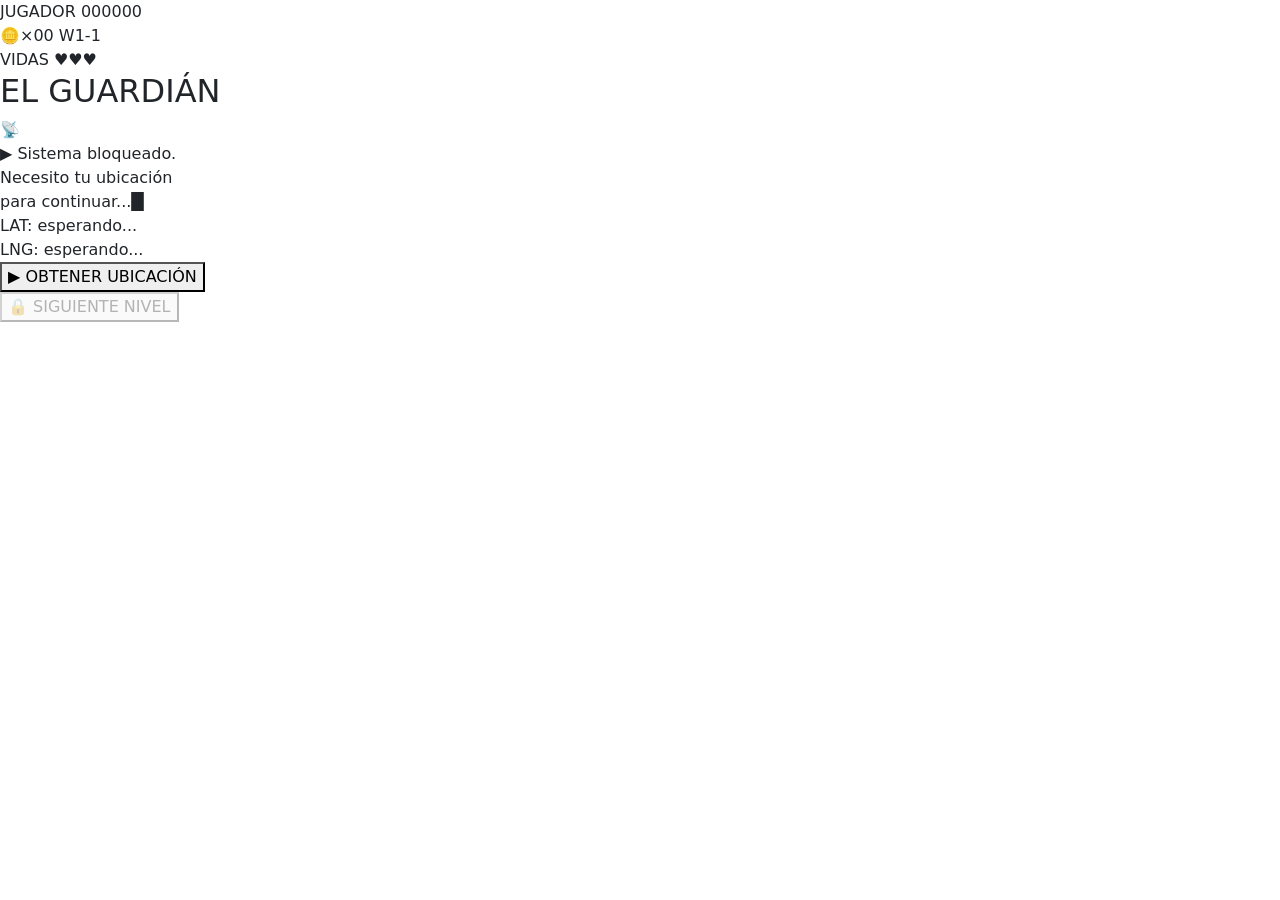
==== DTW135-Parcial3-G10/index.html @ 1f961ae3 "feat: add HTML scaffold with 5 level sections and overlays" ====
<!DOCTYPE html>
<html lang="es">
<head>
  <meta charset="UTF-8">
  <meta name="viewport" content="width=device-width, initial-scale=1.0">
  <title>La Cámara de los Cinco Desafíos</title>
  <link href="https://fonts.googleapis.com/css2?family=Press+Start+2P&display=swap" rel="stylesheet">
  <link href="https://cdn.jsdelivr.net/npm/bootstrap@5.3.0/dist/css/bootstrap.min.css" rel="stylesheet">
  <link rel="stylesheet" href="css/styles.css">
</head>
<body>

  <!-- HUD fijo en la parte superior -->
  <div id="hud" class="nes-hud">
    <div class="hud-col">
      <span class="hud-label">JUGADOR</span>
      <span id="hud-score" class="hud-value">000000</span>
    </div>
    <div class="hud-col hud-center">
      <span id="hud-coins">🪙×00</span>
      <span id="hud-world">W1-1</span>
    </div>
    <div class="hud-col hud-right">
      <span class="hud-label">VIDAS</span>
      <span class="hud-value">♥♥♥</span>
    </div>
  </div>

  <!-- ── PANTALLAS DE NIVEL ── -->
  <section id="level-1" class="level-screen">
    <div class="screen-body">
      <h2 class="level-title">EL GUARDIÁN</h2>
      <div class="nes-dialog">
        <div class="portrait">📡</div>
        <span>▶ Sistema bloqueado.<br>Necesito tu ubicación<br>para continuar...<span class="cursor-blink">█</span></span>
      </div>
      <div id="l1-alert" class="nes-alert" style="display:none"></div>
      <div class="data-row">
        LAT: <span id="l1-lat" class="data-pending">esperando...</span><br>
        LNG: <span id="l1-lng" class="data-pending">esperando...</span>
      </div>
      <div class="btn-group-nes">
        <button id="l1-btn-get" class="nes-btn nes-btn-primary">▶ OBTENER UBICACIÓN</button>
      </div>
      <div class="btn-group-nes">
        <button id="l1-btn-next" class="nes-btn nes-btn-disabled" disabled>🔒 SIGUIENTE NIVEL</button>
      </div>
    </div>
  </section>

  <section id="level-2" class="level-screen" style="display:none">
    <div class="screen-body">
      <h2 class="level-title">CARTÓGRAFO</h2>
      <div class="nes-dialog">
        <div class="portrait">🗺</div>
        <span>▶ Dibuja el mapa y<br>marca tu posición<br>en el canvas...<span class="cursor-blink">█</span></span>
      </div>
      <div id="l2-alert" class="nes-alert" style="display:none"></div>
      <canvas id="l2-canvas" class="nes-canvas"></canvas>
      <div class="btn-group-nes">
        <button id="l2-btn-draw" class="nes-btn nes-btn-primary">▶ DIBUJAR MAPA</button>
        <button id="l2-btn-next" class="nes-btn nes-btn-disabled" disabled>🔒 SIGUIENTE NIVEL</button>
      </div>
    </div>
  </section>

  <section id="level-3" class="level-screen" style="display:none">
    <div class="screen-body">
      <h2 class="level-title">EXPLORADOR</h2>
      <div class="nes-dialog">
        <div class="portrait">📷</div>
        <span>▶ Necesito evidencia.<br>Accede a la cámara<br>y captura la escena.<span class="cursor-blink">█</span></span>
      </div>
      <div id="l3-alert" class="nes-alert" style="display:none"></div>
      <div id="l3-cam-placeholder" class="nes-cam-placeholder">
        <span>📷</span>
        <span class="cam-label">SIN ACCESO</span>
      </div>
      <video id="l3-video" class="nes-video" autoplay playsinline style="display:none"></video>
      <div id="l3-photo-strip" class="photo-strip"></div>
      <div class="btn-group-nes">
        <button id="l3-btn-cam" class="nes-btn nes-btn-primary">▶ ACTIVAR CÁMARA</button>
        <button id="l3-btn-capture" class="nes-btn nes-btn-disabled" disabled>📸 CAPTURAR</button>
      </div>
      <div class="btn-group-nes">
        <button id="l3-btn-next" class="nes-btn nes-btn-disabled" disabled>🔒 SIGUIENTE NIVEL</button>
      </div>
    </div>
  </section>

  <section id="level-4" class="level-screen" style="display:none">
    <div class="screen-body">
      <h2 class="level-title">NÚCLEO</h2>
      <div class="nes-dialog">
        <div class="portrait">⚙</div>
        <span>▶ Analiza 20,000<br>lecturas de sensores.<br>Worker en standby.<span class="cursor-blink">█</span></span>
      </div>
      <div id="l4-alert" class="nes-alert" style="display:none"></div>
      <div id="l4-progress-wrap" style="display:none">
        <div id="l4-progress-label" class="progress-label">PROCESANDO... 0%</div>
        <div class="nes-progress-wrap">
          <div id="l4-progress-fill" class="nes-progress-fill" style="width:0%"></div>
        </div>
        <p class="worker-hint">● La interfaz sigue activa mientras el Worker trabaja</p>
      </div>
      <div id="l4-stat-card" class="nes-stat-card" style="display:none">
        <div class="stat-card-title">★ SENSORES ANALIZADOS</div>
        <div class="stat-row"><span>TEMP. PROMEDIO</span><span id="l4-temp-avg" class="stat-val">---</span></div>
        <div class="stat-row"><span>TEMP. MÁXIMA</span><span id="l4-temp-max" class="stat-val">---</span></div>
        <div class="stat-row"><span>TEMP. MÍNIMA</span><span id="l4-temp-min" class="stat-val">---</span></div>
        <div class="stat-row"><span>HUM. PROMEDIO</span><span id="l4-hum-avg" class="stat-val">---</span></div>
        <div class="stat-row"><span>HUM. MÁXIMA</span><span id="l4-hum-max" class="stat-val">---</span></div>
        <div class="stat-row"><span>HUM. MÍNIMA</span><span id="l4-hum-min" class="stat-val">---</span></div>
        <div class="stat-row"><span>REGISTROS</span><span id="l4-count" class="stat-val">---</span></div>
      </div>
      <div class="btn-group-nes">
        <button id="l4-btn-process" class="nes-btn nes-btn-primary">▶ GENERAR Y PROCESAR</button>
        <button id="l4-btn-next" class="nes-btn nes-btn-disabled" disabled>🔒 SIGUIENTE NIVEL</button>
      </div>
    </div>
  </section>

  <section id="level-5" class="level-screen" style="display:none">
    <div class="screen-body">
      <h2 class="level-title">PORTAL</h2>
      <div class="nes-dialog">
        <div class="portrait">⚡</div>
        <span>▶ 250,000 registros.<br>Filtra negativos y<br>calcula el top 10.<span class="cursor-blink">█</span></span>
      </div>
      <div id="l5-alert" class="nes-alert" style="display:none"></div>
      <div id="l5-progress-wrap" style="display:none">
        <div id="l5-progress-label" class="progress-label">PROCESANDO... 0%</div>
        <div class="nes-progress-wrap">
          <div id="l5-progress-fill" class="nes-progress-fill" style="width:0%"></div>
        </div>
        <p class="worker-hint">● Transfiriendo 250k registros al Worker...</p>
      </div>
      <div id="l5-stat-card" class="nes-stat-card" style="display:none">
        <div class="stat-card-title">★ PORTAL CUÁNTICO — RESULTADOS</div>
        <div class="top10-cols">
          <div>
            <div class="top-list-title">🌡 TOP 10 TEMP.</div>
            <div id="l5-top10-temp"></div>
          </div>
          <div>
            <div class="top-list-title">🔴 TOP 10 PRESIÓN</div>
            <div id="l5-top10-pres"></div>
          </div>
        </div>
        <div class="stat-row"><span>PROM. TEMP.</span><span id="l5-avg-temp" class="stat-val">---</span></div>
        <div class="stat-row"><span>PROM. HUM.</span><span id="l5-avg-hum" class="stat-val">---</span></div>
        <div class="stat-row"><span>PROM. PRESIÓN</span><span id="l5-avg-pres" class="stat-val">---</span></div>
        <div class="stat-row"><span>VÁLIDOS</span><span id="l5-valid" class="stat-val">---</span></div>
        <div class="stat-row"><span>FILTRADOS</span><span id="l5-filtered" class="stat-val">---</span></div>
      </div>
      <div class="btn-group-nes">
        <button id="l5-btn-process" class="nes-btn nes-btn-primary">▶ GENERAR 250K</button>
        <button id="l5-btn-export" class="nes-btn nes-btn-secondary" style="display:none">💾 EXPORTAR JSON</button>
        <button id="l5-btn-victory" class="nes-btn nes-btn-success" style="display:none">🏆 MISIÓN CUMPLIDA</button>
      </div>
    </div>
  </section>

  <!-- Stage Clear overlay -->
  <div id="stage-clear-overlay" class="sc-overlay" style="display:none">
    <div class="sc-box">
      <div class="sc-main">STAGE<br>CLEAR!</div>
      <div class="sc-world"></div>
      <div class="sc-pts"></div>
      <button id="sc-btn-continue" class="nes-btn nes-btn-primary">▶ CONTINUAR</button>
    </div>
  </div>

  <!-- Victory overlay -->
  <div id="victory-overlay" class="victory-overlay" style="display:none">
    <div class="victory-box">
      <div class="victory-stars">★ ★ ★</div>
      <div class="victory-main">MISIÓN<br>CUMPLIDA</div>
      <div class="victory-sub">ACCESO AL SISTEMA RESTAURADO</div>
      <div class="victory-score-label">PUNTUACIÓN FINAL</div>
      <div id="victory-score" class="victory-score">000000</div>
      <button id="victory-restart" class="nes-btn nes-btn-primary">▶ JUGAR DE NUEVO</button>
    </div>
  </div>

  <script src="js/audio.js"></script>
  <script src="js/game.js"></script>
  <script src="js/level1.js"></script>
  <script src="js/level2.js"></script>
  <script src="js/level3.js"></script>
  <script src="js/level4.js"></script>
  <script src="js/level5.js"></script>
</body>
</html>
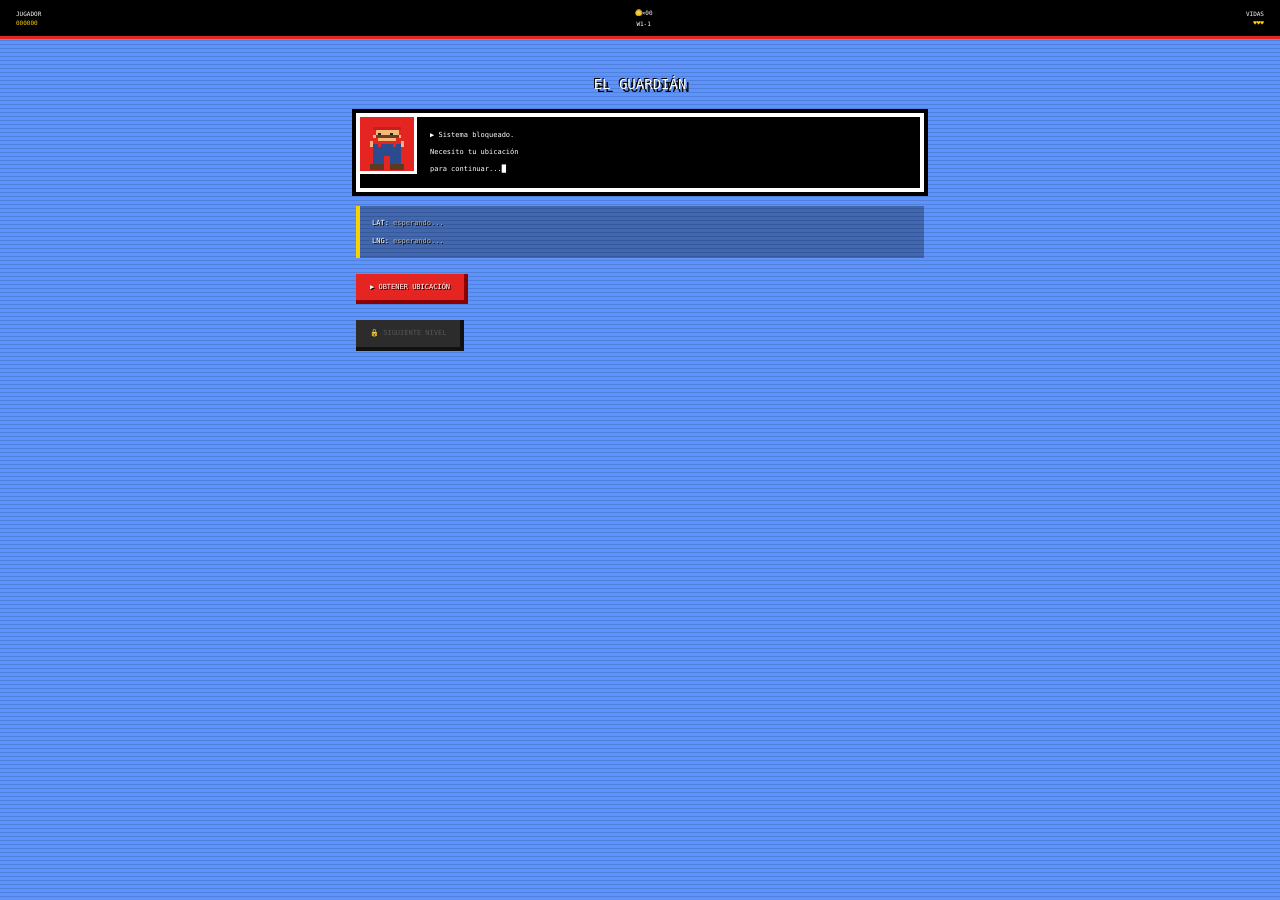
==== commit f62811ad: "feat: add animated hero sprite portrait to all 5 level dialogs" ====
--- a/DTW135-Parcial3-G10/index.html
+++ b/DTW135-Parcial3-G10/index.html
@@ -10,6 +10,34 @@
 </head>
 <body>
 
+  <svg style="display:none" aria-hidden="true">
+    <symbol id="hero-idle" viewBox="0 0 16 18">
+      <rect x="6" y="0" width="4" height="1" fill="#E52521"/>
+      <rect x="4" y="1" width="8" height="1" fill="#E52521"/>
+      <rect x="3" y="2" width="10" height="1" fill="#E52521"/>
+      <rect x="3" y="3" width="10" height="1" fill="#C81E1E"/>
+      <rect x="4" y="4" width="8" height="1" fill="#F4B97A"/>
+      <rect x="4" y="5" width="8" height="1" fill="#F4B97A"/>
+      <rect x="5" y="5" width="1" height="1" fill="#222"/>
+      <rect x="9" y="5" width="1" height="1" fill="#222"/>
+      <rect x="3" y="6" width="1" height="1" fill="#F4B97A"/>
+      <rect x="4" y="6" width="8" height="1" fill="#6B3E1E"/>
+      <rect x="12" y="6" width="1" height="1" fill="#F4B97A"/>
+      <rect x="5" y="7" width="6" height="1" fill="#F4B97A"/>
+      <rect x="2" y="8" width="1" height="2" fill="#F4B97A"/>
+      <rect x="13" y="8" width="1" height="2" fill="#F4B97A"/>
+      <rect x="3" y="8" width="10" height="1" fill="#E52521"/>
+      <rect x="3" y="9" width="10" height="1" fill="#2A4B8D"/>
+      <rect x="5" y="9" width="1" height="4" fill="#E52521"/>
+      <rect x="10" y="9" width="1" height="4" fill="#E52521"/>
+      <rect x="3" y="10" width="10" height="3" fill="#2A4B8D"/>
+      <rect x="3" y="13" width="4" height="3" fill="#2A4B8D"/>
+      <rect x="9" y="13" width="4" height="3" fill="#2A4B8D"/>
+      <rect x="2" y="16" width="5" height="2" fill="#5C3A21"/>
+      <rect x="9" y="16" width="5" height="2" fill="#5C3A21"/>
+    </symbol>
+  </svg>
+
   <!-- HUD fijo en la parte superior -->
   <div id="hud" class="nes-hud">
     <div class="hud-col">
@@ -31,7 +59,7 @@
     <div class="screen-body">
       <h2 class="level-title">EL GUARDIÁN</h2>
       <div class="nes-dialog">
-        <div class="portrait">📡</div>
+        <div class="portrait"><svg class="hero-sprite"><use href="#hero-idle"></use></svg></div>
         <span>▶ Sistema bloqueado.<br>Necesito tu ubicación<br>para continuar...<span class="cursor-blink">█</span></span>
       </div>
       <div id="l1-alert" class="nes-alert" style="display:none"></div>
@@ -52,7 +80,7 @@
     <div class="screen-body">
       <h2 class="level-title">CARTÓGRAFO</h2>
       <div class="nes-dialog">
-        <div class="portrait">🗺</div>
+        <div class="portrait"><svg class="hero-sprite"><use href="#hero-idle"></use></svg></div>
         <span>▶ Dibuja el mapa y<br>marca tu posición<br>en el canvas...<span class="cursor-blink">█</span></span>
       </div>
       <div id="l2-alert" class="nes-alert" style="display:none"></div>
@@ -68,7 +96,7 @@
     <div class="screen-body">
       <h2 class="level-title">EXPLORADOR</h2>
       <div class="nes-dialog">
-        <div class="portrait">📷</div>
+        <div class="portrait"><svg class="hero-sprite"><use href="#hero-idle"></use></svg></div>
         <span>▶ Necesito evidencia.<br>Accede a la cámara<br>y captura la escena.<span class="cursor-blink">█</span></span>
       </div>
       <div id="l3-alert" class="nes-alert" style="display:none"></div>
@@ -92,7 +120,7 @@
     <div class="screen-body">
       <h2 class="level-title">NÚCLEO</h2>
       <div class="nes-dialog">
-        <div class="portrait">⚙</div>
+        <div class="portrait"><svg class="hero-sprite"><use href="#hero-idle"></use></svg></div>
         <span>▶ Analiza 20,000<br>lecturas de sensores.<br>Worker en standby.<span class="cursor-blink">█</span></span>
       </div>
       <div id="l4-alert" class="nes-alert" style="display:none"></div>
@@ -124,7 +152,7 @@
     <div class="screen-body">
       <h2 class="level-title">PORTAL</h2>
       <div class="nes-dialog">
-        <div class="portrait">⚡</div>
+        <div class="portrait"><svg class="hero-sprite"><use href="#hero-idle"></use></svg></div>
         <span>▶ 250,000 registros.<br>Filtra negativos y<br>calcula el top 10.<span class="cursor-blink">█</span></span>
       </div>
       <div id="l5-alert" class="nes-alert" style="display:none"></div>
--- a/DTW135-Parcial3-G10/css/styles.css
+++ b/DTW135-Parcial3-G10/css/styles.css
@@ -0,0 +1,355 @@
+/* ── RESET & BASE ── */
+* { margin: 0; padding: 0; box-sizing: border-box; }
+
+body {
+  font-family: 'Press Start 2P', monospace;
+  background: #000;
+  color: #fff;
+  min-height: 100vh;
+}
+
+/* ── HUD ── */
+.nes-hud {
+  position: fixed;
+  top: 0; left: 0; right: 0;
+  background: #000;
+  border-bottom: 3px solid #E52521;
+  display: flex;
+  justify-content: space-between;
+  align-items: center;
+  padding: 8px 16px;
+  z-index: 200;
+  font-size: 6px;
+}
+.hud-col { display: flex; flex-direction: column; }
+.hud-center { text-align: center; align-items: center; gap: 2px; }
+.hud-right { text-align: right; align-items: flex-end; }
+.hud-label { color: #fff; }
+.hud-value { color: #FBD000; }
+
+/* ── LEVEL SCREEN ── */
+.level-screen {
+  min-height: 100vh;
+  background: #5C94FC;
+  padding-top: 52px;
+  position: relative;
+}
+.level-screen::after {
+  content: '';
+  position: fixed;
+  inset: 0;
+  background: repeating-linear-gradient(
+    0deg, transparent, transparent 3px,
+    rgba(0,0,0,0.13) 3px, rgba(0,0,0,0.13) 4px
+  );
+  pointer-events: none;
+  z-index: 10;
+}
+
+.screen-body {
+  max-width: 600px;
+  margin: 0 auto;
+  padding: 20px 16px 40px;
+  position: relative;
+  z-index: 20;
+}
+
+/* ── LEVEL TITLE ── */
+.level-title {
+  font-size: 14px;
+  color: #fff;
+  text-shadow: 3px 3px #000, -1px -1px #000;
+  text-align: center;
+  line-height: 1.8;
+  margin-bottom: 16px;
+}
+
+/* ── DIALOG BOX ── */
+.nes-dialog {
+  background: #000;
+  border: 4px solid #fff;
+  outline: 4px solid #000;
+  padding: 10px 12px 10px 70px;
+  font-size: 7px;
+  color: #fff;
+  line-height: 2.4;
+  margin-bottom: 14px;
+  position: relative;
+}
+.nes-dialog .portrait {
+  position: absolute;
+  top: -3px; left: -3px;
+  width: 60px; height: 60px;
+  background: #E52521;
+  border: 3px solid #fff;
+  display: flex;
+  align-items: center;
+  justify-content: center;
+}
+.hero-sprite {
+  width: 46px;
+  height: 52px;
+  shape-rendering: crispEdges;
+  animation: idleBob 0.6s steps(1) infinite;
+}
+@keyframes idleBob {
+  0%, 49%   { transform: translateY(0); }
+  50%, 100% { transform: translateY(-4px); }
+}
+.cursor-blink {
+  display: inline-block;
+  animation: blink .8s infinite;
+}
+@keyframes blink { 0%,100%{ opacity:1 } 50%{ opacity:0 } }
+
+/* ── BUTTONS ── */
+.nes-btn {
+  font-family: 'Press Start 2P', monospace;
+  font-size: 7px;
+  border: none;
+  cursor: pointer;
+  padding: 8px 14px;
+  display: inline-block;
+  margin-right: 8px;
+  margin-bottom: 8px;
+  transition: transform .05s;
+}
+.nes-btn:active { transform: translate(2px,2px); }
+
+.nes-btn-primary {
+  background: #E52521;
+  color: #fff;
+  border-bottom: 4px solid #8B0000;
+  border-right: 4px solid #8B0000;
+  text-shadow: 1px 1px #000;
+}
+.nes-btn-secondary {
+  background: #000;
+  color: #FBD000;
+  border: 3px solid #FBD000;
+}
+.nes-btn-success {
+  background: #43B047;
+  color: #fff;
+  border-bottom: 4px solid #1a5c1a;
+  border-right: 4px solid #1a5c1a;
+  text-shadow: 1px 1px #000;
+}
+.nes-btn-disabled {
+  background: #2c2c2c;
+  color: #555;
+  border-bottom: 4px solid #111;
+  border-right: 4px solid #111;
+  cursor: not-allowed;
+}
+
+.btn-group-nes {
+  margin-bottom: 6px;
+}
+
+/* ── ALERTS ── */
+.nes-alert {
+  font-size: 6px;
+  padding: 8px 12px;
+  line-height: 2.2;
+  margin-bottom: 12px;
+  border: 3px solid;
+  background: #000;
+}
+.nes-alert-error  { border-color: #E52521; color: #E52521; }
+.nes-alert-success { border-color: #43B047; color: #43B047; }
+
+/* ── DATA DISPLAY ── */
+.data-row {
+  font-size: 7px;
+  color: #fff;
+  text-shadow: 1px 1px #000;
+  line-height: 2.6;
+  margin-bottom: 14px;
+  background: rgba(0,0,0,0.3);
+  padding: 8px 12px;
+  border-left: 4px solid #FBD000;
+}
+.data-pending { color: #aaa; }
+.data-val     { color: #FBD000; }
+
+/* ── CANVAS ── */
+.nes-canvas {
+  width: 100%;
+  height: 200px;
+  display: block;
+  border: 4px solid #43B047;
+  background: #1a3a1a;
+  margin-bottom: 12px;
+  image-rendering: pixelated;
+}
+
+/* ── CAMERA ── */
+.nes-cam-placeholder {
+  background: #000;
+  border: 3px solid #fff;
+  width: 100%;
+  height: 140px;
+  display: flex;
+  flex-direction: column;
+  align-items: center;
+  justify-content: center;
+  gap: 6px;
+  font-size: 28px;
+  margin-bottom: 10px;
+}
+.cam-label { font-size: 6px; color: #555; }
+.nes-video {
+  width: 100%;
+  max-height: 200px;
+  border: 3px solid #43B047;
+  display: block;
+  margin-bottom: 10px;
+}
+
+/* ── PHOTO STRIP ── */
+.photo-strip {
+  display: flex;
+  gap: 6px;
+  margin-bottom: 12px;
+  flex-wrap: wrap;
+}
+.photo-thumb {
+  width: 64px;
+  height: 48px;
+  border: 2px solid #43B047;
+  overflow: hidden;
+}
+.photo-thumb img { width: 100%; height: 100%; object-fit: cover; }
+
+/* ── PROGRESS BAR ── */
+.progress-label {
+  font-size: 6px;
+  color: #fff;
+  text-shadow: 1px 1px #000;
+  margin-bottom: 6px;
+}
+.nes-progress-wrap {
+  background: #000;
+  border: 3px solid #fff;
+  padding: 3px;
+  margin-bottom: 8px;
+}
+.nes-progress-fill {
+  height: 14px;
+  background: #E52521;
+  border-right: 3px solid #FBD000;
+  transition: width .2s;
+}
+.worker-hint {
+  font-size: 5px;
+  color: rgba(255,255,255,0.7);
+  text-shadow: 1px 1px #000;
+  margin-bottom: 10px;
+  line-height: 2;
+}
+
+/* ── STAT CARD ── */
+.nes-stat-card {
+  background: #000;
+  border: 4px solid #fff;
+  outline: 4px solid #000;
+  padding: 12px 14px;
+  margin-bottom: 14px;
+}
+.stat-card-title {
+  font-size: 7px;
+  color: #FBD000;
+  border-bottom: 2px solid #E52521;
+  padding-bottom: 6px;
+  margin-bottom: 8px;
+}
+.stat-row {
+  display: flex;
+  justify-content: space-between;
+  font-size: 6px;
+  color: #fff;
+  padding: 4px 0;
+  border-bottom: 1px solid #1a1a1a;
+}
+.stat-val { color: #5C94FC; }
+
+/* ── TOP 10 ── */
+.top10-cols {
+  display: flex;
+  gap: 12px;
+  margin-bottom: 10px;
+}
+.top10-cols > div { flex: 1; }
+.top-list-title {
+  font-size: 6px;
+  color: #FBD000;
+  margin-bottom: 6px;
+  border-bottom: 1px solid #333;
+  padding-bottom: 3px;
+}
+.top-item {
+  display: flex;
+  justify-content: space-between;
+  font-size: 5px;
+  color: #fff;
+  padding: 2px 0;
+}
+.top-item .rank { color: #FBD000; }
+.top-item .val  { color: #5C94FC; }
+
+/* ── STAGE CLEAR OVERLAY ── */
+.sc-overlay {
+  position: fixed;
+  inset: 0;
+  background: rgba(0,0,0,0.92);
+  z-index: 500;
+  display: flex;
+  align-items: center;
+  justify-content: center;
+  transition: opacity .4s;
+}
+.sc-box {
+  text-align: center;
+  border: 4px solid #FBD000;
+  padding: 32px 40px;
+  background: #000;
+}
+.sc-main {
+  font-size: 24px;
+  color: #FBD000;
+  text-shadow: 3px 3px #8B0000;
+  line-height: 1.6;
+  margin-bottom: 16px;
+}
+.sc-world { font-size: 8px; color: #fff; margin-bottom: 10px; }
+.sc-pts   { font-size: 12px; color: #FBD000; margin-bottom: 20px; }
+
+/* ── VICTORY OVERLAY ── */
+.victory-overlay {
+  position: fixed;
+  inset: 0;
+  background: #000;
+  z-index: 600;
+  display: flex;
+  align-items: center;
+  justify-content: center;
+}
+.victory-box { text-align: center; padding: 32px; }
+.victory-stars {
+  font-size: 20px;
+  color: #FBD000;
+  margin-bottom: 16px;
+  animation: starPulse 1s infinite;
+}
+@keyframes starPulse { 0%,100%{ opacity:1 } 50%{ opacity:.5 } }
+.victory-main {
+  font-size: 20px;
+  color: #FBD000;
+  text-shadow: 3px 3px #8B0000;
+  line-height: 1.6;
+  margin-bottom: 14px;
+}
+.victory-sub  { font-size: 7px; color: #fff; margin-bottom: 20px; line-height: 2; }
+.victory-score-label { font-size: 6px; color: #aaa; margin-bottom: 6px; }
+.victory-score { font-size: 16px; color: #FBD000; margin-bottom: 24px; }
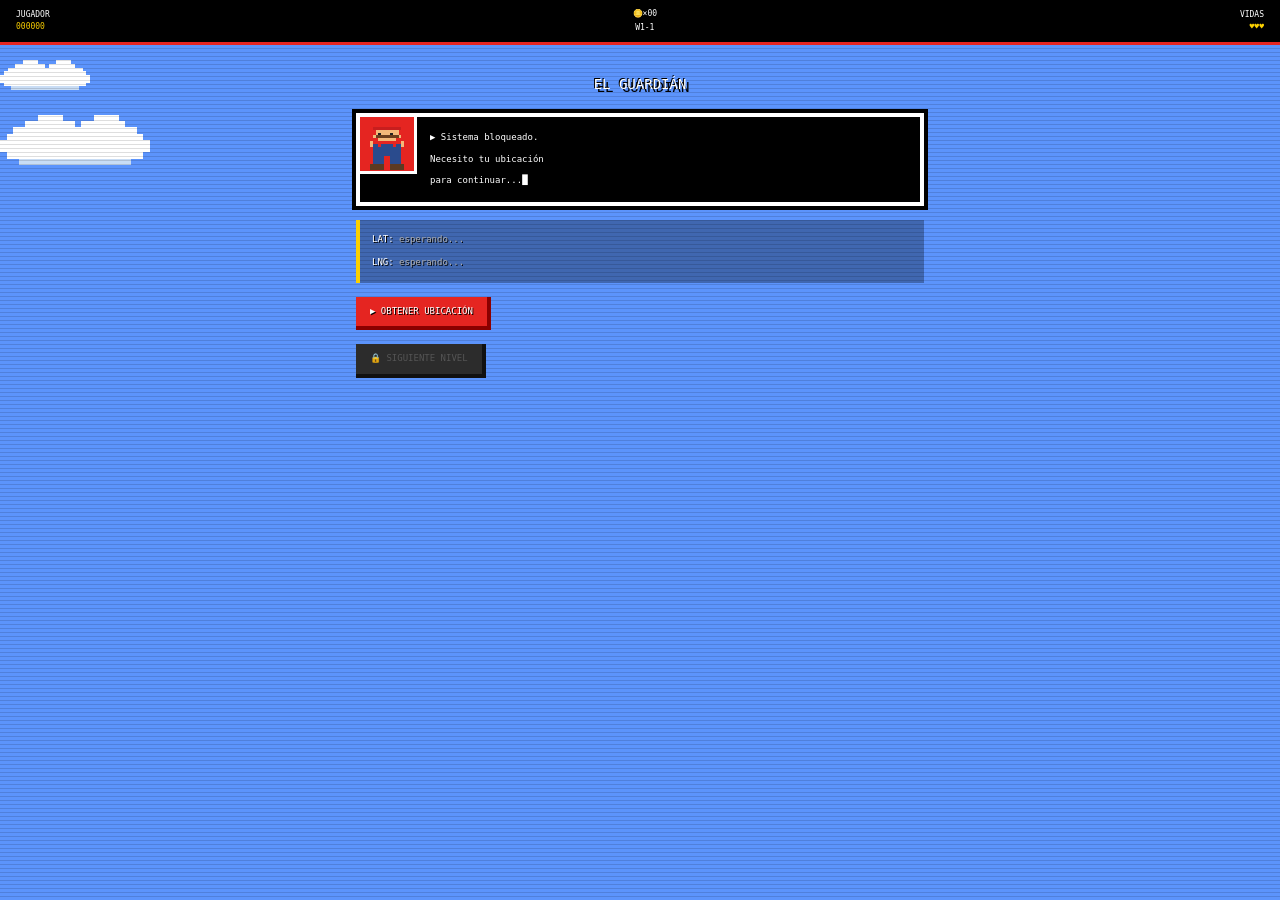
==== commit ad9ed8b7: "feat: add floating background clouds to all 5 level screens" ====
--- a/DTW135-Parcial3-G10/index.html
+++ b/DTW135-Parcial3-G10/index.html
@@ -36,6 +36,18 @@
       <rect x="2" y="16" width="5" height="2" fill="#5C3A21"/>
       <rect x="9" y="16" width="5" height="2" fill="#5C3A21"/>
     </symbol>
+    <symbol id="cloud-a" viewBox="0 0 24 9">
+      <rect x="6" y="0" width="4" height="1" fill="#fff"/>
+      <rect x="15" y="0" width="4" height="1" fill="#fff"/>
+      <rect x="4" y="1" width="8" height="1" fill="#fff"/>
+      <rect x="13" y="1" width="7" height="1" fill="#fff"/>
+      <rect x="2" y="2" width="20" height="1" fill="#fff"/>
+      <rect x="1" y="3" width="22" height="1" fill="#fff"/>
+      <rect x="0" y="4" width="24" height="1" fill="#fff"/>
+      <rect x="0" y="5" width="24" height="1" fill="#fff"/>
+      <rect x="1" y="6" width="22" height="1" fill="#fff"/>
+      <rect x="3" y="7" width="18" height="1" fill="#C9DDF5"/>
+    </symbol>
   </svg>
 
   <!-- HUD fijo en la parte superior -->
@@ -56,6 +68,8 @@
 
   <!-- ── PANTALLAS DE NIVEL ── -->
   <section id="level-1" class="level-screen">
+    <svg class="cloud-sprite cloud-far"><use href="#cloud-a"></use></svg>
+    <svg class="cloud-sprite cloud-near"><use href="#cloud-a"></use></svg>
     <div class="screen-body">
       <h2 class="level-title">EL GUARDIÁN</h2>
       <div class="nes-dialog">
@@ -77,6 +91,8 @@
   </section>
 
   <section id="level-2" class="level-screen" style="display:none">
+    <svg class="cloud-sprite cloud-far"><use href="#cloud-a"></use></svg>
+    <svg class="cloud-sprite cloud-near"><use href="#cloud-a"></use></svg>
     <div class="screen-body">
       <h2 class="level-title">CARTÓGRAFO</h2>
       <div class="nes-dialog">
@@ -93,6 +109,8 @@
   </section>
 
   <section id="level-3" class="level-screen" style="display:none">
+    <svg class="cloud-sprite cloud-far"><use href="#cloud-a"></use></svg>
+    <svg class="cloud-sprite cloud-near"><use href="#cloud-a"></use></svg>
     <div class="screen-body">
       <h2 class="level-title">EXPLORADOR</h2>
       <div class="nes-dialog">
@@ -117,6 +135,8 @@
   </section>
 
   <section id="level-4" class="level-screen" style="display:none">
+    <svg class="cloud-sprite cloud-far"><use href="#cloud-a"></use></svg>
+    <svg class="cloud-sprite cloud-near"><use href="#cloud-a"></use></svg>
     <div class="screen-body">
       <h2 class="level-title">NÚCLEO</h2>
       <div class="nes-dialog">
@@ -149,6 +169,8 @@
   </section>
 
   <section id="level-5" class="level-screen" style="display:none">
+    <svg class="cloud-sprite cloud-far"><use href="#cloud-a"></use></svg>
+    <svg class="cloud-sprite cloud-near"><use href="#cloud-a"></use></svg>
     <div class="screen-body">
       <h2 class="level-title">PORTAL</h2>
       <div class="nes-dialog">
--- a/DTW135-Parcial3-G10/css/styles.css
+++ b/DTW135-Parcial3-G10/css/styles.css
@@ -19,7 +19,7 @@
   align-items: center;
   padding: 8px 16px;
   z-index: 200;
-  font-size: 6px;
+  font-size: 8px;
 }
 .hud-col { display: flex; flex-direction: column; }
 .hud-center { text-align: center; align-items: center; gap: 2px; }
@@ -70,7 +70,7 @@
   border: 4px solid #fff;
   outline: 4px solid #000;
   padding: 10px 12px 10px 70px;
-  font-size: 7px;
+  font-size: 9px;
   color: #fff;
   line-height: 2.4;
   margin-bottom: 14px;
@@ -105,7 +105,7 @@
 /* ── BUTTONS ── */
 .nes-btn {
   font-family: 'Press Start 2P', monospace;
-  font-size: 7px;
+  font-size: 9px;
   border: none;
   cursor: pointer;
   padding: 8px 14px;
@@ -149,7 +149,7 @@
 
 /* ── ALERTS ── */
 .nes-alert {
-  font-size: 6px;
+  font-size: 8px;
   padding: 8px 12px;
   line-height: 2.2;
   margin-bottom: 12px;
@@ -161,7 +161,7 @@
 
 /* ── DATA DISPLAY ── */
 .data-row {
-  font-size: 7px;
+  font-size: 9px;
   color: #fff;
   text-shadow: 1px 1px #000;
   line-height: 2.6;
@@ -198,7 +198,7 @@
   font-size: 28px;
   margin-bottom: 10px;
 }
-.cam-label { font-size: 6px; color: #555; }
+.cam-label { font-size: 8px; color: #555; }
 .nes-video {
   width: 100%;
   max-height: 200px;
@@ -215,8 +215,8 @@
   flex-wrap: wrap;
 }
 .photo-thumb {
-  width: 64px;
-  height: 48px;
+  width: 160px;
+  height: 120px;
   border: 2px solid #43B047;
   overflow: hidden;
 }
@@ -224,7 +224,7 @@
 
 /* ── PROGRESS BAR ── */
 .progress-label {
-  font-size: 6px;
+  font-size: 8px;
   color: #fff;
   text-shadow: 1px 1px #000;
   margin-bottom: 6px;
@@ -242,7 +242,7 @@
   transition: width .2s;
 }
 .worker-hint {
-  font-size: 5px;
+  font-size: 7px;
   color: rgba(255,255,255,0.7);
   text-shadow: 1px 1px #000;
   margin-bottom: 10px;
@@ -258,7 +258,7 @@
   margin-bottom: 14px;
 }
 .stat-card-title {
-  font-size: 7px;
+  font-size: 9px;
   color: #FBD000;
   border-bottom: 2px solid #E52521;
   padding-bottom: 6px;
@@ -267,7 +267,7 @@
 .stat-row {
   display: flex;
   justify-content: space-between;
-  font-size: 6px;
+  font-size: 8px;
   color: #fff;
   padding: 4px 0;
   border-bottom: 1px solid #1a1a1a;
@@ -282,7 +282,7 @@
 }
 .top10-cols > div { flex: 1; }
 .top-list-title {
-  font-size: 6px;
+  font-size: 8px;
   color: #FBD000;
   margin-bottom: 6px;
   border-bottom: 1px solid #333;
@@ -291,7 +291,7 @@
 .top-item {
   display: flex;
   justify-content: space-between;
-  font-size: 5px;
+  font-size: 7px;
   color: #fff;
   padding: 2px 0;
 }
@@ -350,6 +350,29 @@
   line-height: 1.6;
   margin-bottom: 14px;
 }
-.victory-sub  { font-size: 7px; color: #fff; margin-bottom: 20px; line-height: 2; }
-.victory-score-label { font-size: 6px; color: #aaa; margin-bottom: 6px; }
+.victory-sub  { font-size: 9px; color: #fff; margin-bottom: 20px; line-height: 2; }
+.victory-score-label { font-size: 8px; color: #aaa; margin-bottom: 6px; }
 .victory-score { font-size: 16px; color: #FBD000; margin-bottom: 24px; }
+
+/* ── FLOATING CLOUDS ── */
+.cloud-sprite {
+  position: absolute;
+  shape-rendering: crispEdges;
+  pointer-events: none;
+}
+.cloud-far {
+  top: 60px;
+  width: 90px;
+  height: 34px;
+  animation: cloudDrift 42s linear infinite;
+}
+.cloud-near {
+  top: 115px;
+  width: 150px;
+  height: 56px;
+  animation: cloudDrift 24s linear infinite;
+}
+@keyframes cloudDrift {
+  0%   { left: -20%; }
+  100% { left: 120%; }
+}
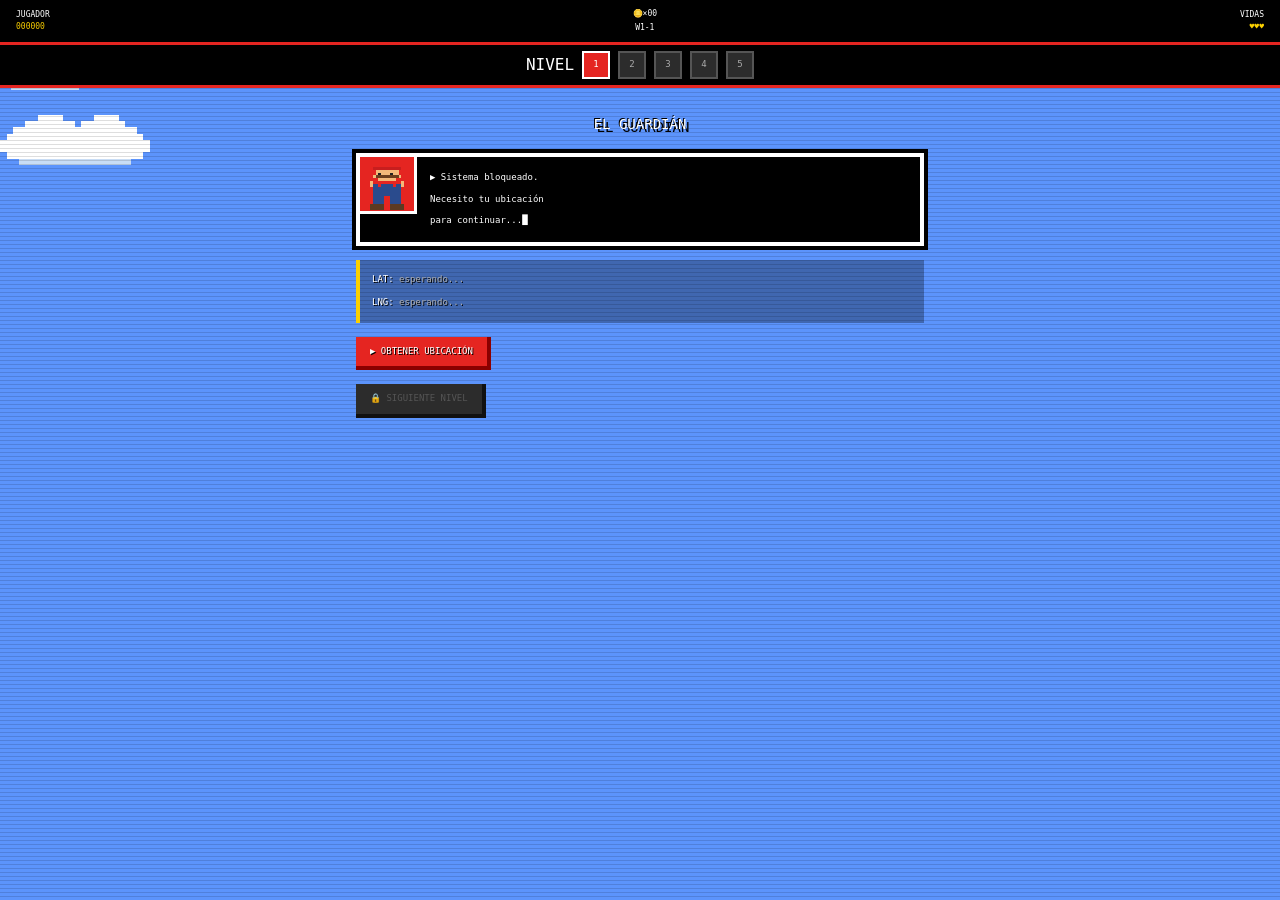
==== commit 2a71f5c9: "feat: add visible level-nav button bar to jump to any level" ====
--- a/DTW135-Parcial3-G10/index.html
+++ b/DTW135-Parcial3-G10/index.html
@@ -50,19 +50,29 @@
     </symbol>
   </svg>
 
-  <!-- HUD fijo en la parte superior -->
-  <div id="hud" class="nes-hud">
-    <div class="hud-col">
-      <span class="hud-label">JUGADOR</span>
-      <span id="hud-score" class="hud-value">000000</span>
-    </div>
-    <div class="hud-col hud-center">
-      <span id="hud-coins">🪙×00</span>
-      <span id="hud-world">W1-1</span>
-    </div>
-    <div class="hud-col hud-right">
-      <span class="hud-label">VIDAS</span>
-      <span class="hud-value">♥♥♥</span>
+  <!-- Barra superior fija: HUD + navegación de niveles -->
+  <div id="top-bar">
+    <div id="hud" class="nes-hud">
+      <div class="hud-col">
+        <span class="hud-label">JUGADOR</span>
+        <span id="hud-score" class="hud-value">000000</span>
+      </div>
+      <div class="hud-col hud-center">
+        <span id="hud-coins">🪙×00</span>
+        <span id="hud-world">W1-1</span>
+      </div>
+      <div class="hud-col hud-right">
+        <span class="hud-label">VIDAS</span>
+        <span class="hud-value">♥♥♥</span>
+      </div>
+    </div>
+    <div id="level-nav" class="level-nav">
+      <span class="hud-label">NIVEL</span>
+      <button class="level-nav-btn" data-level="1" title="Saltar al nivel 1">1</button>
+      <button class="level-nav-btn" data-level="2" title="Saltar al nivel 2">2</button>
+      <button class="level-nav-btn" data-level="3" title="Saltar al nivel 3">3</button>
+      <button class="level-nav-btn" data-level="4" title="Saltar al nivel 4">4</button>
+      <button class="level-nav-btn" data-level="5" title="Saltar al nivel 5">5</button>
     </div>
   </div>
 
--- a/DTW135-Parcial3-G10/css/styles.css
+++ b/DTW135-Parcial3-G10/css/styles.css
@@ -8,17 +8,19 @@
   min-height: 100vh;
 }
 
-/* ── HUD ── */
-.nes-hud {
+/* ── TOP BAR (HUD + navegación de niveles) ── */
+#top-bar {
   position: fixed;
   top: 0; left: 0; right: 0;
+  z-index: 200;
+}
+.nes-hud {
   background: #000;
   border-bottom: 3px solid #E52521;
   display: flex;
   justify-content: space-between;
   align-items: center;
   padding: 8px 16px;
-  z-index: 200;
   font-size: 8px;
 }
 .hud-col { display: flex; flex-direction: column; }
@@ -27,12 +29,44 @@
 .hud-label { color: #fff; }
 .hud-value { color: #FBD000; }
 
+/* ── LEVEL NAV ── */
+.level-nav {
+  display: flex;
+  align-items: center;
+  justify-content: center;
+  gap: 8px;
+  background: #000;
+  border-bottom: 3px solid #E52521;
+  padding: 6px 16px;
+}
+.level-nav-btn {
+  width: 28px;
+  height: 28px;
+  font-family: 'Press Start 2P', monospace;
+  font-size: 9px;
+  background: #2c2c2c;
+  color: #aaa;
+  border: 2px solid #555;
+  cursor: pointer;
+}
+.level-nav-btn.is-current {
+  background: #E52521;
+  color: #fff;
+  border-color: #fff;
+}
+.level-nav-btn.is-completed {
+  background: #43B047;
+  color: #fff;
+  border-color: #fff;
+}
+
 /* ── LEVEL SCREEN ── */
 .level-screen {
   min-height: 100vh;
   background: #5C94FC;
-  padding-top: 52px;
+  padding-top: 92px;
   position: relative;
+  overflow-x: hidden;
 }
 .level-screen::after {
   content: '';
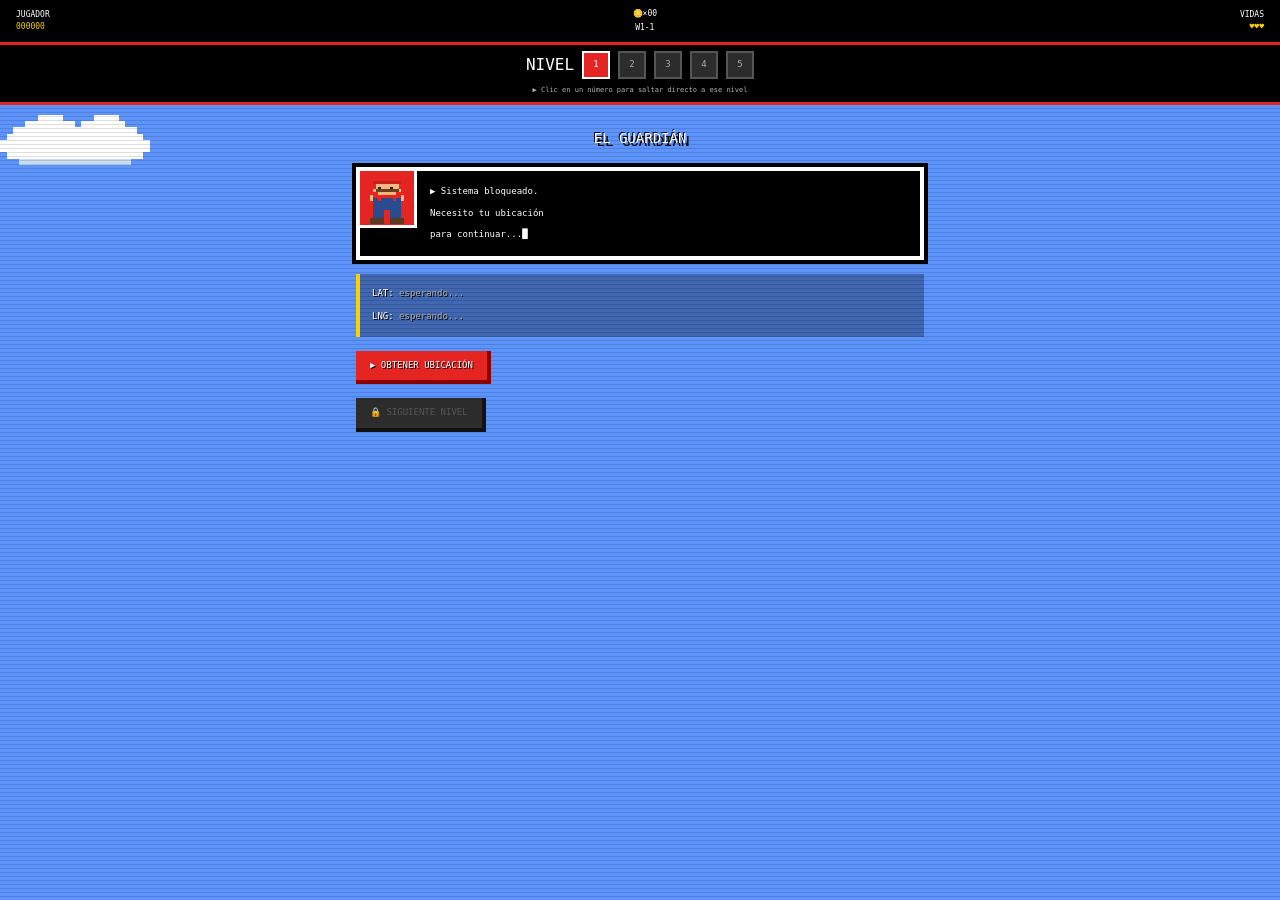
==== commit 9dea1f72: "feat: add explanatory hint text below the level-nav button bar" ====
--- a/DTW135-Parcial3-G10/index.html
+++ b/DTW135-Parcial3-G10/index.html
@@ -74,6 +74,7 @@
       <button class="level-nav-btn" data-level="4" title="Saltar al nivel 4">4</button>
       <button class="level-nav-btn" data-level="5" title="Saltar al nivel 5">5</button>
     </div>
+    <p class="level-nav-hint">▶ Clic en un número para saltar directo a ese nivel</p>
   </div>
 
   <!-- ── PANTALLAS DE NIVEL ── -->
--- a/DTW135-Parcial3-G10/css/styles.css
+++ b/DTW135-Parcial3-G10/css/styles.css
@@ -36,8 +36,17 @@
   justify-content: center;
   gap: 8px;
   background: #000;
+  padding: 6px 16px;
+}
+.level-nav-hint {
+  background: #000;
+  text-align: center;
+  font-size: 7px;
+  color: rgba(255,255,255,0.7);
+  text-shadow: 1px 1px #000;
+  margin: 0;
+  padding: 0 16px 6px;
   border-bottom: 3px solid #E52521;
-  padding: 6px 16px;
 }
 .level-nav-btn {
   width: 28px;
@@ -64,7 +73,7 @@
 .level-screen {
   min-height: 100vh;
   background: #5C94FC;
-  padding-top: 92px;
+  padding-top: 106px;
   position: relative;
   overflow-x: hidden;
 }
